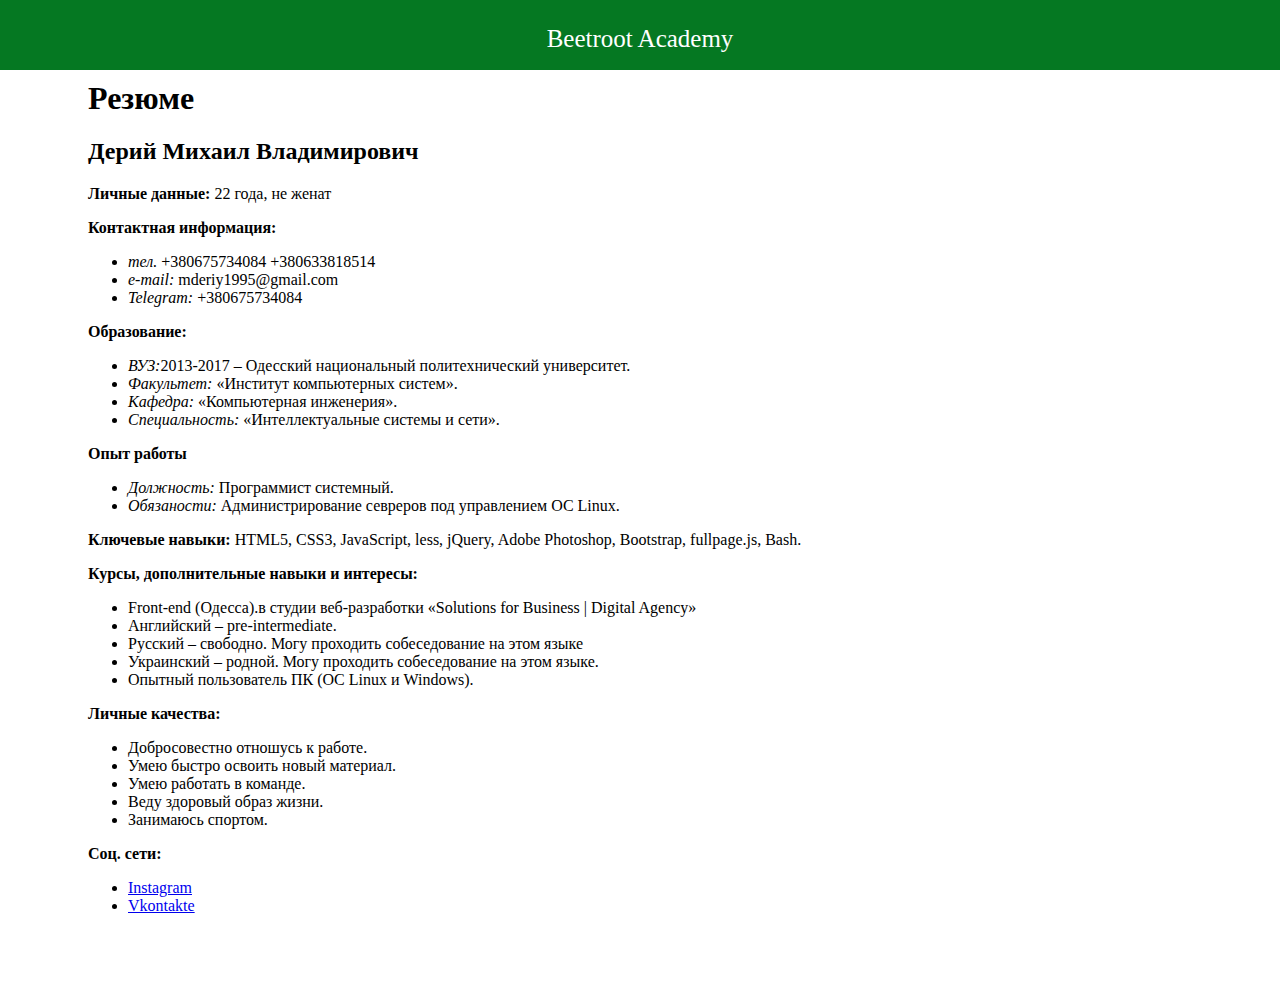
==== resume.html @ 97c7df81 "Initial commit" ====
<!DOCTYPE html>
<html lang="en">
<head>
    <meta charset="UTF-8">
    <meta name="viewport" content="width=device-width, initial-scale=1.0">
    <meta http-equiv="X-UA-Compatible" content="ie=edge">
    <link rel="stylesheet" type="text/css" href="slick/slick.css"/>
    <link rel="stylesheet" type="text/css" href="slick/slick-theme.css"/>
    <link rel="stylesheet" href="css/style.css">
    <title>Resume</title>
</head>
<body>
   <div class="hdr">
      <p>Beetroot Academy</p>
      <!-- <img src="img/thought.svg" alt=""> -->
   </div>
   <div class="resume">
      <h1>Резюме</h1>
      <h2>Дерий Михаил Владимирович</h2>
      <p><strong>Личные данные:</strong>	22 года,  не женат</p>
      <p><strong>Контактная информация:</strong>
         <ul>
            <li><em>тел.</em> +380675734084 +380633818514</li>
            <li><em>e-mail:</em> mderiy1995@gmail.com</li>
            <li><em>Telegram:</em> +380675734084</li>
         </ul>
      </p>
      <p><strong>Образование:</strong>
         <ul>
            <li><em>ВУЗ:</em>2013-2017 – Одесский национальный политехнический университет.</li>
            <li><em>Факультет:</em> «Институт компьютерных систем».</li>
            <li><em>Кафедра:</em> «Компьютерная инженерия».</li>
            <li><em>Специальность:</em> «Интеллектуальные системы и сети».</li>
         </ul>
      </p>
      <p><strong>Опыт работы</strong>
         <ul>
            <li><em>Должность:</em> Программист системный.</li>
            <li><em>Обязаности:</em> Администрирование севреров под управлением ОС Linux.</li>
         </ul>
      </p>
      <p><strong>Ключевые навыки:</strong>	HTML5, CSS3, JavaScript, less, jQuery, Adobe Photoshop, Bootstrap, fullpage.js, Bash.</p>
      <p><strong>Курсы, дополнительные навыки и интересы:</strong>
         <ul>
            <li>Front-end (Одесса).в студии веб-разработки  «Solutions for Business | Digital Agency»</li>
            <li>Английский – pre-intermediate.</li>
            <li>Русский – свободно. Могу проходить собеседование на этом языке</li>
            <li>Украинский – родной. Могу проходить собеседование на этом языке.</li>
            <li>Опытный пользователь ПК (OC Linux и Windows).</li>
         </ul>
      </p>
      <p><strong>Личные качества:</strong>
         <ul>
            <li>Добросовестно отношусь к работе.</li>
            <li>Умею быстро освоить новый материал.</li>
            <li>Умею работать в команде.</li>
            <li>Веду здоровый образ жизни.</li>
            <li>Занимаюсь спортом.</li>
         </ul>
      </p>
      <p><strong>Соц. сети:</strong>
         <ul>
            <li><a href="https://www.instagram.com/mmyshkan/" target="_blank">Instagram</a></li>
            <li><a href="https://vk.com/id23396327" target="_blank">Vkontakte</a></li>
         </ul>
      </p>
   </div>



        <script src="js/jquery-2.2.1.min.js"></script>
        <script type="text/javascript" src="slick/slick.min.js"></script>
        <script src="js/main.js"></script>

</body>
</html>
---- css/style.css ----
.hdr {
  position: absolute;
  top: 0;
  left: 0;
  right: 0;
  display: block;
  height: 70px;
  width: 100%;
  background: #057822;
  z-index: 1;
  margin-bottom: 10px;
}
.hdr p {
  text-align: center;
  font-size: 25px;
  color: white;
}
.hdr img {
  display: inline-block;
  position: relative;
  width: 40px;
  text-align: center;
}
.hello-class {
  margin-top: 25vh;
}
.hello-class .frst {
  padding-left: 30vw;
}
.hello-class .frst p {
  color: #17a60b;
  font-size: 100px;
}
.resume {
  display: block;
  margin: 80px;
}
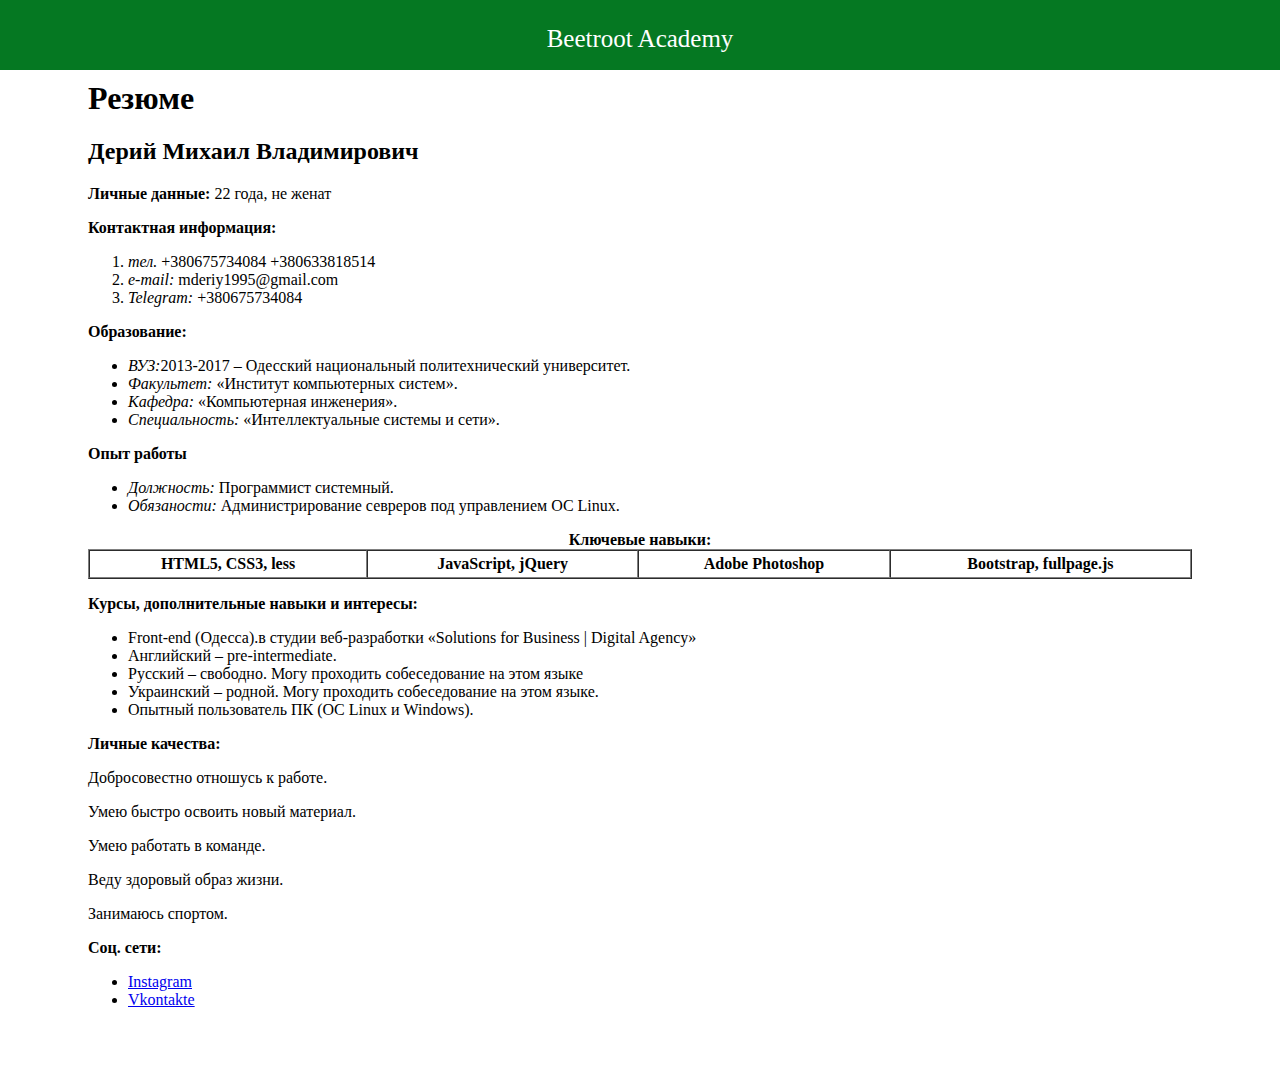
==== commit 57b64964: "12" ====
--- a/resume.html
+++ b/resume.html
@@ -19,11 +19,11 @@
       <h2>Дерий Михаил Владимирович</h2>
       <p><strong>Личные данные:</strong>	22 года,  не женат</p>
       <p><strong>Контактная информация:</strong>
-         <ul>
+         <ol>
             <li><em>тел.</em> +380675734084 +380633818514</li>
             <li><em>e-mail:</em> mderiy1995@gmail.com</li>
             <li><em>Telegram:</em> +380675734084</li>
-         </ul>
+         </ol>
       </p>
       <p><strong>Образование:</strong>
          <ul>
@@ -39,7 +39,15 @@
             <li><em>Обязаности:</em> Администрирование севреров под управлением ОС Linux.</li>
          </ul>
       </p>
-      <p><strong>Ключевые навыки:</strong>	HTML5, CSS3, JavaScript, less, jQuery, Adobe Photoshop, Bootstrap, fullpage.js, Bash.</p>
+      <table width="100%" border="1" cellpadding="4" cellspacing="0">
+         <caption><strong>Ключевые навыки:</strong></caption>
+         <tr>
+            <th>HTML5, CSS3, less</th>
+            <th>JavaScript,  jQuery</th>
+            <th>Adobe Photoshop</th>
+            <th> Bootstrap, fullpage.js</th>
+         </tr>
+      </table>
       <p><strong>Курсы, дополнительные навыки и интересы:</strong>
          <ul>
             <li>Front-end (Одесса).в студии веб-разработки  «Solutions for Business | Digital Agency»</li>
@@ -49,14 +57,12 @@
             <li>Опытный пользователь ПК (OC Linux и Windows).</li>
          </ul>
       </p>
-      <p><strong>Личные качества:</strong>
-         <ul>
-            <li>Добросовестно отношусь к работе.</li>
-            <li>Умею быстро освоить новый материал.</li>
-            <li>Умею работать в команде.</li>
-            <li>Веду здоровый образ жизни.</li>
-            <li>Занимаюсь спортом.</li>
-         </ul>
+      <dt><strong>Личные качества:</strong>
+         <dl>Добросовестно отношусь к работе.</dl>
+         <dl>Умею быстро освоить новый материал.</dl>
+         <dl>Умею работать в команде.</dl>
+         <dl>Веду здоровый образ жизни.</dl>
+         <dl>Занимаюсь спортом.</dl>
       </p>
       <p><strong>Соц. сети:</strong>
          <ul>
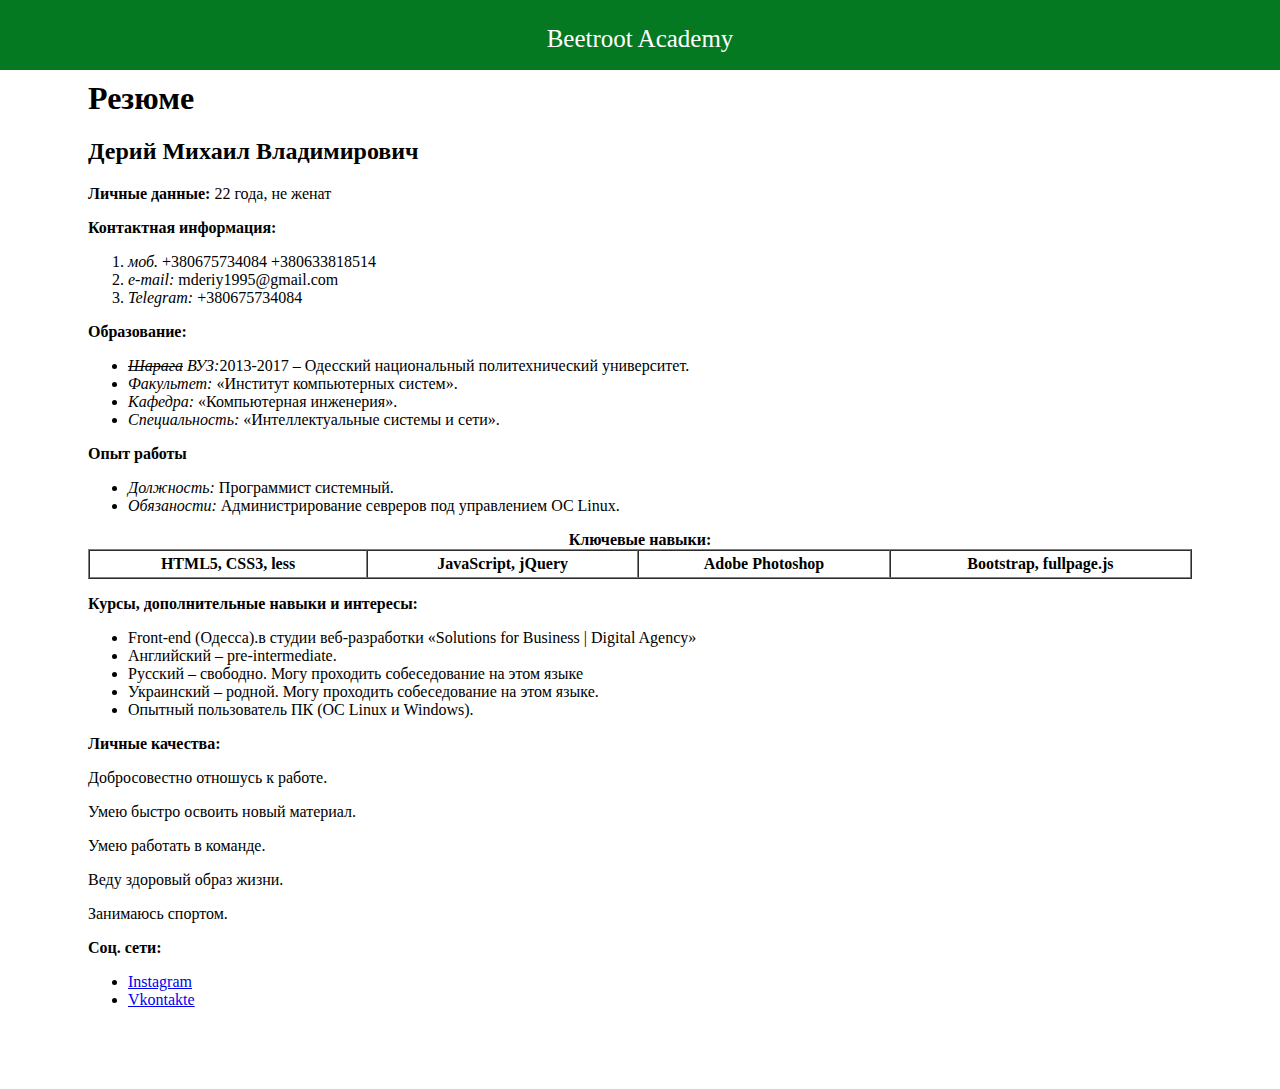
==== commit 330fd557: "121" ====
--- a/resume.html
+++ b/resume.html
@@ -20,14 +20,14 @@
       <p><strong>Личные данные:</strong>	22 года,  не женат</p>
       <p><strong>Контактная информация:</strong>
          <ol>
-            <li><em>тел.</em> +380675734084 +380633818514</li>
+            <li><em>моб.</em> +380675734084 +380633818514</li>
             <li><em>e-mail:</em> mderiy1995@gmail.com</li>
             <li><em>Telegram:</em> +380675734084</li>
          </ol>
       </p>
       <p><strong>Образование:</strong>
          <ul>
-            <li><em>ВУЗ:</em>2013-2017 – Одесский национальный политехнический университет.</li>
+            <li><em><s>Шарага</s> ВУЗ:</em>2013-2017 – Одесский национальный политехнический университет.</li>
             <li><em>Факультет:</em> «Институт компьютерных систем».</li>
             <li><em>Кафедра:</em> «Компьютерная инженерия».</li>
             <li><em>Специальность:</em> «Интеллектуальные системы и сети».</li>
